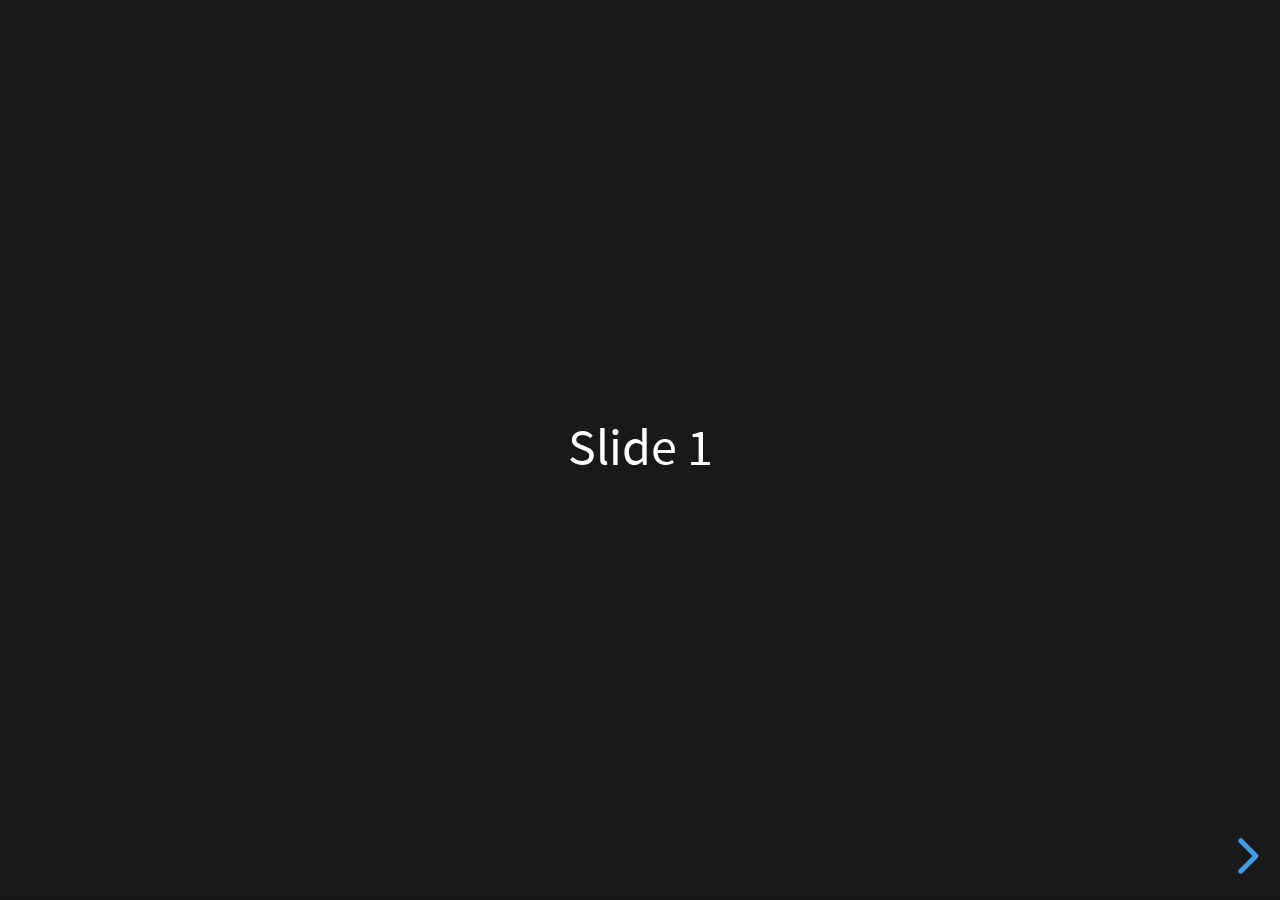
==== docs/slides.html @ 689afb4a "add slides demo including multiplex" ====
<!doctype html>
<html>
	<head>
		<meta charset="utf-8">
		<meta name="viewport" content="width=device-width, initial-scale=1.0, maximum-scale=1.0, user-scalable=no">

		<title>reveal.js</title>

		<link rel="stylesheet" href="dist/reset.css">
		<link rel="stylesheet" href="dist/reveal.css">
		<link rel="stylesheet" href="dist/theme/black.css">

		<!-- Theme used for syntax highlighted code -->
		<link rel="stylesheet" href="plugin/highlight/monokai.css">
	</head>
	<body>
		<div class="reveal">
			<div class="slides">
				<section>Slide 1</section>
				<section>Slide 2</section>
			</div>
		</div>

		<script src="dist/reveal.js"></script>
		<script src="plugin/notes/notes.js"></script>
		<script src="plugin/markdown/markdown.js"></script>
		<script src="plugin/highlight/highlight.js"></script>
		<script>
			// More info about initialization & config:
			// - https://revealjs.com/initialization/
			// - https://revealjs.com/config/
			Reveal.initialize({
				hash: true,

        multiplex: {
          // Example values. To generate your own, see the socket.io server instructions.
          secret: '16310720474969970518', // Obtained from the socket.io server. Gives this (the master) control of the presentation
          id: 'ab6a37f096ecfec4', // Obtained from socket.io server
          url: 'https://revealjs-multiplex-service.ceilingrat.repl.co/' // Location of socket.io server
        },

        // Don't forget to add the dependencies
        dependencies: [
          { src: 'https://revealjs-multiplex-service.ceilingrat.repl.co/socket.io/socket.io.js', async: true },
          { src: '/client.js', async: true }],

				// Learn about plugins: https://revealjs.com/plugins/
				plugins: [ RevealMarkdown, RevealHighlight, RevealNotes ]
			});
		</script>
	</body>
</html>
---- docs/dist/reveal.css ----
/*!
* reveal.js 4.1.1
* https://revealjs.com
* MIT licensed
*
* Copyright (C) 2020 Hakim El Hattab, https://hakim.se
*/
.reveal .r-stretch,.reveal .stretch{max-width:none;max-height:none}.reveal pre.r-stretch code,.reveal pre.stretch code{height:100%;max-height:100%;box-sizing:border-box}.reveal .r-fit-text{display:inline-block;white-space:nowrap}.reveal .r-stack{display:grid}.reveal .r-stack>*{grid-area:1/1;margin:auto}.reveal .r-hstack,.reveal .r-vstack{display:flex}.reveal .r-hstack img,.reveal .r-hstack video,.reveal .r-vstack img,.reveal .r-vstack video{min-width:0;min-height:0;-o-object-fit:contain;object-fit:contain}.reveal .r-vstack{flex-direction:column;align-items:center;justify-content:center}.reveal .r-hstack{flex-direction:row;align-items:center;justify-content:center}.reveal .items-stretch{align-items:stretch}.reveal .items-start{align-items:flex-start}.reveal .items-center{align-items:center}.reveal .items-end{align-items:flex-end}.reveal .justify-between{justify-content:space-between}.reveal .justify-around{justify-content:space-around}.reveal .justify-start{justify-content:flex-start}.reveal .justify-center{justify-content:center}.reveal .justify-end{justify-content:flex-end}html.reveal-full-page{width:100%;height:100%;height:100vh;height:calc(var(--vh,1vh) * 100);overflow:hidden}.reveal-viewport{height:100%;overflow:hidden;position:relative;line-height:1;margin:0;background-color:#fff;color:#000}.reveal .slides section .fragment{opacity:0;visibility:hidden;transition:all .2s ease;will-change:opacity}.reveal .slides section .fragment.visible{opacity:1;visibility:inherit}.reveal .slides section .fragment.disabled{transition:none}.reveal .slides section .fragment.grow{opacity:1;visibility:inherit}.reveal .slides section .fragment.grow.visible{transform:scale(1.3)}.reveal .slides section .fragment.shrink{opacity:1;visibility:inherit}.reveal .slides section .fragment.shrink.visible{transform:scale(.7)}.reveal .slides section .fragment.zoom-in{transform:scale(.1)}.reveal .slides section .fragment.zoom-in.visible{transform:none}.reveal .slides section .fragment.fade-out{opacity:1;visibility:inherit}.reveal .slides section .fragment.fade-out.visible{opacity:0;visibility:hidden}.reveal .slides section .fragment.semi-fade-out{opacity:1;visibility:inherit}.reveal .slides section .fragment.semi-fade-out.visible{opacity:.5;visibility:inherit}.reveal .slides section .fragment.strike{opacity:1;visibility:inherit}.reveal .slides section .fragment.strike.visible{text-decoration:line-through}.reveal .slides section .fragment.fade-up{transform:translate(0,40px)}.reveal .slides section .fragment.fade-up.visible{transform:translate(0,0)}.reveal .slides section .fragment.fade-down{transform:translate(0,-40px)}.reveal .slides section .fragment.fade-down.visible{transform:translate(0,0)}.reveal .slides section .fragment.fade-right{transform:translate(-40px,0)}.reveal .slides section .fragment.fade-right.visible{transform:translate(0,0)}.reveal .slides section .fragment.fade-left{transform:translate(40px,0)}.reveal .slides section .fragment.fade-left.visible{transform:translate(0,0)}.reveal .slides section .fragment.current-visible,.reveal .slides section .fragment.fade-in-then-out{opacity:0;visibility:hidden}.reveal .slides section .fragment.current-visible.current-fragment,.reveal .slides section .fragment.fade-in-then-out.current-fragment{opacity:1;visibility:inherit}.reveal .slides section .fragment.fade-in-then-semi-out{opacity:0;visibility:hidden}.reveal .slides section .fragment.fade-in-then-semi-out.visible{opacity:.5;visibility:inherit}.reveal .slides section .fragment.fade-in-then-semi-out.current-fragment{opacity:1;visibility:inherit}.reveal .slides section .fragment.highlight-blue,.reveal .slides section .fragment.highlight-current-blue,.reveal .slides section .fragment.highlight-current-green,.reveal .slides section .fragment.highlight-current-red,.reveal .slides section .fragment.highlight-green,.reveal .slides section .fragment.highlight-red{opacity:1;visibility:inherit}.reveal .slides section .fragment.highlight-red.visible{color:#ff2c2d}.reveal .slides section .fragment.highlight-green.visible{color:#17ff2e}.reveal .slides section .fragment.highlight-blue.visible{color:#1b91ff}.reveal .slides section .fragment.highlight-current-red.current-fragment{color:#ff2c2d}.reveal .slides section .fragment.highlight-current-green.current-fragment{color:#17ff2e}.reveal .slides section .fragment.highlight-current-blue.current-fragment{color:#1b91ff}.reveal:after{content:"";font-style:italic}.reveal iframe{z-index:1}.reveal a{position:relative}@keyframes bounce-right{0%,10%,25%,40%,50%{transform:translateX(0)}20%{transform:translateX(10px)}30%{transform:translateX(-5px)}}@keyframes bounce-left{0%,10%,25%,40%,50%{transform:translateX(0)}20%{transform:translateX(-10px)}30%{transform:translateX(5px)}}@keyframes bounce-down{0%,10%,25%,40%,50%{transform:translateY(0)}20%{transform:translateY(10px)}30%{transform:translateY(-5px)}}.reveal .controls{display:none;position:absolute;top:auto;bottom:12px;right:12px;left:auto;z-index:11;color:#000;pointer-events:none;font-size:10px}.reveal .controls button{position:absolute;padding:0;background-color:transparent;border:0;outline:0;cursor:pointer;color:currentColor;transform:scale(.9999);transition:color .2s ease,opacity .2s ease,transform .2s ease;z-index:2;pointer-events:auto;font-size:inherit;visibility:hidden;opacity:0;-webkit-appearance:none;-webkit-tap-highlight-color:transparent}.reveal .controls .controls-arrow:after,.reveal .controls .controls-arrow:before{content:"";position:absolute;top:0;left:0;width:2.6em;height:.5em;border-radius:.25em;background-color:currentColor;transition:all .15s ease,background-color .8s ease;transform-origin:.2em 50%;will-change:transform}.reveal .controls .controls-arrow{position:relative;width:3.6em;height:3.6em}.reveal .controls .controls-arrow:before{transform:translateX(.5em) translateY(1.55em) rotate(45deg)}.reveal .controls .controls-arrow:after{transform:translateX(.5em) translateY(1.55em) rotate(-45deg)}.reveal .controls .controls-arrow:hover:before{transform:translateX(.5em) translateY(1.55em) rotate(40deg)}.reveal .controls .controls-arrow:hover:after{transform:translateX(.5em) translateY(1.55em) rotate(-40deg)}.reveal .controls .controls-arrow:active:before{transform:translateX(.5em) translateY(1.55em) rotate(36deg)}.reveal .controls .controls-arrow:active:after{transform:translateX(.5em) translateY(1.55em) rotate(-36deg)}.reveal .controls .navigate-left{right:6.4em;bottom:3.2em;transform:translateX(-10px)}.reveal .controls .navigate-left.highlight{animation:bounce-left 2s 50 both ease-out}.reveal .controls .navigate-right{right:0;bottom:3.2em;transform:translateX(10px)}.reveal .controls .navigate-right .controls-arrow{transform:rotate(180deg)}.reveal .controls .navigate-right.highlight{animation:bounce-right 2s 50 both ease-out}.reveal .controls .navigate-up{right:3.2em;bottom:6.4em;transform:translateY(-10px)}.reveal .controls .navigate-up .controls-arrow{transform:rotate(90deg)}.reveal .controls .navigate-down{right:3.2em;bottom:-1.4em;padding-bottom:1.4em;transform:translateY(10px)}.reveal .controls .navigate-down .controls-arrow{transform:rotate(-90deg)}.reveal .controls .navigate-down.highlight{animation:bounce-down 2s 50 both ease-out}.reveal .controls[data-controls-back-arrows=faded] .navigate-up.enabled{opacity:.3}.reveal .controls[data-controls-back-arrows=faded] .navigate-up.enabled:hover{opacity:1}.reveal .controls[data-controls-back-arrows=hidden] .navigate-up.enabled{opacity:0;visibility:hidden}.reveal .controls .enabled{visibility:visible;opacity:.9;cursor:pointer;transform:none}.reveal .controls .enabled.fragmented{opacity:.5}.reveal .controls .enabled.fragmented:hover,.reveal .controls .enabled:hover{opacity:1}.reveal:not(.rtl) .controls[data-controls-back-arrows=faded] .navigate-left.enabled{opacity:.3}.reveal:not(.rtl) .controls[data-controls-back-arrows=faded] .navigate-left.enabled:hover{opacity:1}.reveal:not(.rtl) .controls[data-controls-back-arrows=hidden] .navigate-left.enabled{opacity:0;visibility:hidden}.reveal.rtl .controls[data-controls-back-arrows=faded] .navigate-right.enabled{opacity:.3}.reveal.rtl .controls[data-controls-back-arrows=faded] .navigate-right.enabled:hover{opacity:1}.reveal.rtl .controls[data-controls-back-arrows=hidden] .navigate-right.enabled{opacity:0;visibility:hidden}.reveal[data-navigation-mode=linear].has-horizontal-slides .navigate-down,.reveal[data-navigation-mode=linear].has-horizontal-slides .navigate-up{display:none}.reveal:not(.has-vertical-slides) .controls .navigate-left,.reveal[data-navigation-mode=linear].has-horizontal-slides .navigate-left{bottom:1.4em;right:5.5em}.reveal:not(.has-vertical-slides) .controls .navigate-right,.reveal[data-navigation-mode=linear].has-horizontal-slides .navigate-right{bottom:1.4em;right:.5em}.reveal:not(.has-horizontal-slides) .controls .navigate-up{right:1.4em;bottom:5em}.reveal:not(.has-horizontal-slides) .controls .navigate-down{right:1.4em;bottom:.5em}.reveal.has-dark-background .controls{color:#fff}.reveal.has-light-background .controls{color:#000}.reveal.no-hover .controls .controls-arrow:active:before,.reveal.no-hover .controls .controls-arrow:hover:before{transform:translateX(.5em) translateY(1.55em) rotate(45deg)}.reveal.no-hover .controls .controls-arrow:active:after,.reveal.no-hover .controls .controls-arrow:hover:after{transform:translateX(.5em) translateY(1.55em) rotate(-45deg)}@media screen and (min-width:500px){.reveal .controls[data-controls-layout=edges]{top:0;right:0;bottom:0;left:0}.reveal .controls[data-controls-layout=edges] .navigate-down,.reveal .controls[data-controls-layout=edges] .navigate-left,.reveal .controls[data-controls-layout=edges] .navigate-right,.reveal .controls[data-controls-layout=edges] .navigate-up{bottom:auto;right:auto}.reveal .controls[data-controls-layout=edges] .navigate-left{top:50%;left:.8em;margin-top:-1.8em}.reveal .controls[data-controls-layout=edges] .navigate-right{top:50%;right:.8em;margin-top:-1.8em}.reveal .controls[data-controls-layout=edges] .navigate-up{top:.8em;left:50%;margin-left:-1.8em}.reveal .controls[data-controls-layout=edges] .navigate-down{bottom:-.3em;left:50%;margin-left:-1.8em}}.reveal .progress{position:absolute;display:none;height:3px;width:100%;bottom:0;left:0;z-index:10;background-color:rgba(0,0,0,.2);color:#fff}.reveal .progress:after{content:"";display:block;position:absolute;height:10px;width:100%;top:-10px}.reveal .progress span{display:block;height:100%;width:100%;background-color:currentColor;transition:transform .8s cubic-bezier(.26,.86,.44,.985);transform-origin:0 0;transform:scaleX(0)}.reveal .slide-number{position:absolute;display:block;right:8px;bottom:8px;z-index:31;font-family:Helvetica,sans-serif;font-size:12px;line-height:1;color:#fff;background-color:rgba(0,0,0,.4);padding:5px}.reveal .slide-number a{color:currentColor}.reveal .slide-number-delimiter{margin:0 3px}.reveal{position:relative;width:100%;height:100%;overflow:hidden;touch-action:pinch-zoom}.reveal.embedded{touch-action:pan-y}.reveal .slides{position:absolute;width:100%;height:100%;top:0;right:0;bottom:0;left:0;margin:auto;pointer-events:none;overflow:visible;z-index:1;text-align:center;perspective:600px;perspective-origin:50% 40%}.reveal .slides>section{perspective:600px}.reveal .slides>section,.reveal .slides>section>section{display:none;position:absolute;width:100%;pointer-events:auto;z-index:10;transform-style:flat;transition:transform-origin .8s cubic-bezier(.26,.86,.44,.985),transform .8s cubic-bezier(.26,.86,.44,.985),visibility .8s cubic-bezier(.26,.86,.44,.985),opacity .8s cubic-bezier(.26,.86,.44,.985)}.reveal[data-transition-speed=fast] .slides section{transition-duration:.4s}.reveal[data-transition-speed=slow] .slides section{transition-duration:1.2s}.reveal .slides section[data-transition-speed=fast]{transition-duration:.4s}.reveal .slides section[data-transition-speed=slow]{transition-duration:1.2s}.reveal .slides>section.stack{padding-top:0;padding-bottom:0;pointer-events:none;height:100%}.reveal .slides>section.present,.reveal .slides>section>section.present{display:block;z-index:11;opacity:1}.reveal .slides>section:empty,.reveal .slides>section>section:empty,.reveal .slides>section>section[data-background-interactive],.reveal .slides>section[data-background-interactive]{pointer-events:none}.reveal.center,.reveal.center .slides,.reveal.center .slides section{min-height:0!important}.reveal .slides>section:not(.present),.reveal .slides>section>section:not(.present){pointer-events:none}.reveal.overview .slides>section,.reveal.overview .slides>section>section{pointer-events:auto}.reveal .slides>section.future,.reveal .slides>section.past,.reveal .slides>section>section.future,.reveal .slides>section>section.past{opacity:0}.reveal.slide section{-webkit-backface-visibility:hidden;backface-visibility:hidden}.reveal .slides>section[data-transition=slide].past,.reveal .slides>section[data-transition~=slide-out].past,.reveal.slide .slides>section:not([data-transition]).past{transform:translate(-150%,0)}.reveal .slides>section[data-transition=slide].future,.reveal .slides>section[data-transition~=slide-in].future,.reveal.slide .slides>section:not([data-transition]).future{transform:translate(150%,0)}.reveal .slides>section>section[data-transition=slide].past,.reveal .slides>section>section[data-transition~=slide-out].past,.reveal.slide .slides>section>section:not([data-transition]).past{transform:translate(0,-150%)}.reveal .slides>section>section[data-transition=slide].future,.reveal .slides>section>section[data-transition~=slide-in].future,.reveal.slide .slides>section>section:not([data-transition]).future{transform:translate(0,150%)}.reveal.linear section{-webkit-backface-visibility:hidden;backface-visibility:hidden}.reveal .slides>section[data-transition=linear].past,.reveal .slides>section[data-transition~=linear-out].past,.reveal.linear .slides>section:not([data-transition]).past{transform:translate(-150%,0)}.reveal .slides>section[data-transition=linear].future,.reveal .slides>section[data-transition~=linear-in].future,.reveal.linear .slides>section:not([data-transition]).future{transform:translate(150%,0)}.reveal .slides>section>section[data-transition=linear].past,.reveal .slides>section>section[data-transition~=linear-out].past,.reveal.linear .slides>section>section:not([data-transition]).past{transform:translate(0,-150%)}.reveal .slides>section>section[data-transition=linear].future,.reveal .slides>section>section[data-transition~=linear-in].future,.reveal.linear .slides>section>section:not([data-transition]).future{transform:translate(0,150%)}.reveal .slides section[data-transition=default].stack,.reveal.default .slides section.stack{transform-style:preserve-3d}.reveal .slides>section[data-transition=default].past,.reveal .slides>section[data-transition~=default-out].past,.reveal.default .slides>section:not([data-transition]).past{transform:translate3d(-100%,0,0) rotateY(-90deg) translate3d(-100%,0,0)}.reveal .slides>section[data-transition=default].future,.reveal .slides>section[data-transition~=default-in].future,.reveal.default .slides>section:not([data-transition]).future{transform:translate3d(100%,0,0) rotateY(90deg) translate3d(100%,0,0)}.reveal .slides>section>section[data-transition=default].past,.reveal .slides>section>section[data-transition~=default-out].past,.reveal.default .slides>section>section:not([data-transition]).past{transform:translate3d(0,-300px,0) rotateX(70deg) translate3d(0,-300px,0)}.reveal .slides>section>section[data-transition=default].future,.reveal .slides>section>section[data-transition~=default-in].future,.reveal.default .slides>section>section:not([data-transition]).future{transform:translate3d(0,300px,0) rotateX(-70deg) translate3d(0,300px,0)}.reveal .slides section[data-transition=convex].stack,.reveal.convex .slides section.stack{transform-style:preserve-3d}.reveal .slides>section[data-transition=convex].past,.reveal .slides>section[data-transition~=convex-out].past,.reveal.convex .slides>section:not([data-transition]).past{transform:translate3d(-100%,0,0) rotateY(-90deg) translate3d(-100%,0,0)}.reveal .slides>section[data-transition=convex].future,.reveal .slides>section[data-transition~=convex-in].future,.reveal.convex .slides>section:not([data-transition]).future{transform:translate3d(100%,0,0) rotateY(90deg) translate3d(100%,0,0)}.reveal .slides>section>section[data-transition=convex].past,.reveal .slides>section>section[data-transition~=convex-out].past,.reveal.convex .slides>section>section:not([data-transition]).past{transform:translate3d(0,-300px,0) rotateX(70deg) translate3d(0,-300px,0)}.reveal .slides>section>section[data-transition=convex].future,.reveal .slides>section>section[data-transition~=convex-in].future,.reveal.convex .slides>section>section:not([data-transition]).future{transform:translate3d(0,300px,0) rotateX(-70deg) translate3d(0,300px,0)}.reveal .slides section[data-transition=concave].stack,.reveal.concave .slides section.stack{transform-style:preserve-3d}.reveal .slides>section[data-transition=concave].past,.reveal .slides>section[data-transition~=concave-out].past,.reveal.concave .slides>section:not([data-transition]).past{transform:translate3d(-100%,0,0) rotateY(90deg) translate3d(-100%,0,0)}.reveal .slides>section[data-transition=concave].future,.reveal .slides>section[data-transition~=concave-in].future,.reveal.concave .slides>section:not([data-transition]).future{transform:translate3d(100%,0,0) rotateY(-90deg) translate3d(100%,0,0)}.reveal .slides>section>section[data-transition=concave].past,.reveal .slides>section>section[data-transition~=concave-out].past,.reveal.concave .slides>section>section:not([data-transition]).past{transform:translate3d(0,-80%,0) rotateX(-70deg) translate3d(0,-80%,0)}.reveal .slides>section>section[data-transition=concave].future,.reveal .slides>section>section[data-transition~=concave-in].future,.reveal.concave .slides>section>section:not([data-transition]).future{transform:translate3d(0,80%,0) rotateX(70deg) translate3d(0,80%,0)}.reveal .slides section[data-transition=zoom],.reveal.zoom .slides section:not([data-transition]){transition-timing-function:ease}.reveal .slides>section[data-transition=zoom].past,.reveal .slides>section[data-transition~=zoom-out].past,.reveal.zoom .slides>section:not([data-transition]).past{visibility:hidden;transform:scale(16)}.reveal .slides>section[data-transition=zoom].future,.reveal .slides>section[data-transition~=zoom-in].future,.reveal.zoom .slides>section:not([data-transition]).future{visibility:hidden;transform:scale(.2)}.reveal .slides>section>section[data-transition=zoom].past,.reveal .slides>section>section[data-transition~=zoom-out].past,.reveal.zoom .slides>section>section:not([data-transition]).past{transform:scale(16)}.reveal .slides>section>section[data-transition=zoom].future,.reveal .slides>section>section[data-transition~=zoom-in].future,.reveal.zoom .slides>section>section:not([data-transition]).future{transform:scale(.2)}.reveal.cube .slides{perspective:1300px}.reveal.cube .slides section{padding:30px;min-height:700px;-webkit-backface-visibility:hidden;backface-visibility:hidden;box-sizing:border-box;transform-style:preserve-3d}.reveal.center.cube .slides section{min-height:0}.reveal.cube .slides section:not(.stack):before{content:"";position:absolute;display:block;width:100%;height:100%;left:0;top:0;background:rgba(0,0,0,.1);border-radius:4px;transform:translateZ(-20px)}.reveal.cube .slides section:not(.stack):after{content:"";position:absolute;display:block;width:90%;height:30px;left:5%;bottom:0;background:0 0;z-index:1;border-radius:4px;box-shadow:0 95px 25px rgba(0,0,0,.2);transform:translateZ(-90px) rotateX(65deg)}.reveal.cube .slides>section.stack{padding:0;background:0 0}.reveal.cube .slides>section.past{transform-origin:100% 0;transform:translate3d(-100%,0,0) rotateY(-90deg)}.reveal.cube .slides>section.future{transform-origin:0 0;transform:translate3d(100%,0,0) rotateY(90deg)}.reveal.cube .slides>section>section.past{transform-origin:0 100%;transform:translate3d(0,-100%,0) rotateX(90deg)}.reveal.cube .slides>section>section.future{transform-origin:0 0;transform:translate3d(0,100%,0) rotateX(-90deg)}.reveal.page .slides{perspective-origin:0 50%;perspective:3000px}.reveal.page .slides section{padding:30px;min-height:700px;box-sizing:border-box;transform-style:preserve-3d}.reveal.page .slides section.past{z-index:12}.reveal.page .slides section:not(.stack):before{content:"";position:absolute;display:block;width:100%;height:100%;left:0;top:0;background:rgba(0,0,0,.1);transform:translateZ(-20px)}.reveal.page .slides section:not(.stack):after{content:"";position:absolute;display:block;width:90%;height:30px;left:5%;bottom:0;background:0 0;z-index:1;border-radius:4px;box-shadow:0 95px 25px rgba(0,0,0,.2);-webkit-transform:translateZ(-90px) rotateX(65deg)}.reveal.page .slides>section.stack{padding:0;background:0 0}.reveal.page .slides>section.past{transform-origin:0 0;transform:translate3d(-40%,0,0) rotateY(-80deg)}.reveal.page .slides>section.future{transform-origin:100% 0;transform:translate3d(0,0,0)}.reveal.page .slides>section>section.past{transform-origin:0 0;transform:translate3d(0,-40%,0) rotateX(80deg)}.reveal.page .slides>section>section.future{transform-origin:0 100%;transform:translate3d(0,0,0)}.reveal .slides section[data-transition=fade],.reveal.fade .slides section:not([data-transition]),.reveal.fade .slides>section>section:not([data-transition]){transform:none;transition:opacity .5s}.reveal.fade.overview .slides section,.reveal.fade.overview .slides>section>section{transition:none}.reveal .slides section[data-transition=none],.reveal.none .slides section:not([data-transition]){transform:none;transition:none}.reveal .pause-overlay{position:absolute;top:0;left:0;width:100%;height:100%;background:#000;visibility:hidden;opacity:0;z-index:100;transition:all 1s ease}.reveal .pause-overlay .resume-button{position:absolute;bottom:20px;right:20px;color:#ccc;border-radius:2px;padding:6px 14px;border:2px solid #ccc;font-size:16px;background:0 0;cursor:pointer}.reveal .pause-overlay .resume-button:hover{color:#fff;border-color:#fff}.reveal.paused .pause-overlay{visibility:visible;opacity:1}.reveal .no-transition,.reveal .no-transition *,.reveal .slides.disable-slide-transitions section{transition:none!important}.reveal .slides.disable-slide-transitions section{transform:none!important}.reveal .backgrounds{position:absolute;width:100%;height:100%;top:0;left:0;perspective:600px}.reveal .slide-background{display:none;position:absolute;width:100%;height:100%;opacity:0;visibility:hidden;overflow:hidden;background-color:rgba(0,0,0,0);transition:all .8s cubic-bezier(.26,.86,.44,.985)}.reveal .slide-background-content{position:absolute;width:100%;height:100%;background-position:50% 50%;background-repeat:no-repeat;background-size:cover}.reveal .slide-background.stack{display:block}.reveal .slide-background.present{opacity:1;visibility:visible;z-index:2}.print-pdf .reveal .slide-background{opacity:1!important;visibility:visible!important}.reveal .slide-background video{position:absolute;width:100%;height:100%;max-width:none;max-height:none;top:0;left:0;-o-object-fit:cover;object-fit:cover}.reveal .slide-background[data-background-size=contain] video{-o-object-fit:contain;object-fit:contain}.reveal>.backgrounds .slide-background[data-background-transition=none],.reveal[data-background-transition=none]>.backgrounds .slide-background:not([data-background-transition]){transition:none}.reveal>.backgrounds .slide-background[data-background-transition=slide],.reveal[data-background-transition=slide]>.backgrounds .slide-background:not([data-background-transition]){opacity:1;-webkit-backface-visibility:hidden;backface-visibility:hidden}.reveal>.backgrounds .slide-background.past[data-background-transition=slide],.reveal[data-background-transition=slide]>.backgrounds .slide-background.past:not([data-background-transition]){transform:translate(-100%,0)}.reveal>.backgrounds .slide-background.future[data-background-transition=slide],.reveal[data-background-transition=slide]>.backgrounds .slide-background.future:not([data-background-transition]){transform:translate(100%,0)}.reveal>.backgrounds .slide-background>.slide-background.past[data-background-transition=slide],.reveal[data-background-transition=slide]>.backgrounds .slide-background>.slide-background.past:not([data-background-transition]){transform:translate(0,-100%)}.reveal>.backgrounds .slide-background>.slide-background.future[data-background-transition=slide],.reveal[data-background-transition=slide]>.backgrounds .slide-background>.slide-background.future:not([data-background-transition]){transform:translate(0,100%)}.reveal>.backgrounds .slide-background.past[data-background-transition=convex],.reveal[data-background-transition=convex]>.backgrounds .slide-background.past:not([data-background-transition]){opacity:0;transform:translate3d(-100%,0,0) rotateY(-90deg) translate3d(-100%,0,0)}.reveal>.backgrounds .slide-background.future[data-background-transition=convex],.reveal[data-background-transition=convex]>.backgrounds .slide-background.future:not([data-background-transition]){opacity:0;transform:translate3d(100%,0,0) rotateY(90deg) translate3d(100%,0,0)}.reveal>.backgrounds .slide-background>.slide-background.past[data-background-transition=convex],.reveal[data-background-transition=convex]>.backgrounds .slide-background>.slide-background.past:not([data-background-transition]){opacity:0;transform:translate3d(0,-100%,0) rotateX(90deg) translate3d(0,-100%,0)}.reveal>.backgrounds .slide-background>.slide-background.future[data-background-transition=convex],.reveal[data-background-transition=convex]>.backgrounds .slide-background>.slide-background.future:not([data-background-transition]){opacity:0;transform:translate3d(0,100%,0) rotateX(-90deg) translate3d(0,100%,0)}.reveal>.backgrounds .slide-background.past[data-background-transition=concave],.reveal[data-background-transition=concave]>.backgrounds .slide-background.past:not([data-background-transition]){opacity:0;transform:translate3d(-100%,0,0) rotateY(90deg) translate3d(-100%,0,0)}.reveal>.backgrounds .slide-background.future[data-background-transition=concave],.reveal[data-background-transition=concave]>.backgrounds .slide-background.future:not([data-background-transition]){opacity:0;transform:translate3d(100%,0,0) rotateY(-90deg) translate3d(100%,0,0)}.reveal>.backgrounds .slide-background>.slide-background.past[data-background-transition=concave],.reveal[data-background-transition=concave]>.backgrounds .slide-background>.slide-background.past:not([data-background-transition]){opacity:0;transform:translate3d(0,-100%,0) rotateX(-90deg) translate3d(0,-100%,0)}.reveal>.backgrounds .slide-background>.slide-background.future[data-background-transition=concave],.reveal[data-background-transition=concave]>.backgrounds .slide-background>.slide-background.future:not([data-background-transition]){opacity:0;transform:translate3d(0,100%,0) rotateX(90deg) translate3d(0,100%,0)}.reveal>.backgrounds .slide-background[data-background-transition=zoom],.reveal[data-background-transition=zoom]>.backgrounds .slide-background:not([data-background-transition]){transition-timing-function:ease}.reveal>.backgrounds .slide-background.past[data-background-transition=zoom],.reveal[data-background-transition=zoom]>.backgrounds .slide-background.past:not([data-background-transition]){opacity:0;visibility:hidden;transform:scale(16)}.reveal>.backgrounds .slide-background.future[data-background-transition=zoom],.reveal[data-background-transition=zoom]>.backgrounds .slide-background.future:not([data-background-transition]){opacity:0;visibility:hidden;transform:scale(.2)}.reveal>.backgrounds .slide-background>.slide-background.past[data-background-transition=zoom],.reveal[data-background-transition=zoom]>.backgrounds .slide-background>.slide-background.past:not([data-background-transition]){opacity:0;visibility:hidden;transform:scale(16)}.reveal>.backgrounds .slide-background>.slide-background.future[data-background-transition=zoom],.reveal[data-background-transition=zoom]>.backgrounds .slide-background>.slide-background.future:not([data-background-transition]){opacity:0;visibility:hidden;transform:scale(.2)}.reveal[data-transition-speed=fast]>.backgrounds .slide-background{transition-duration:.4s}.reveal[data-transition-speed=slow]>.backgrounds .slide-background{transition-duration:1.2s}.reveal [data-auto-animate-target^=unmatched]{will-change:opacity}.reveal section[data-auto-animate]:not(.stack):not([data-auto-animate=running]) [data-auto-animate-target^=unmatched]{opacity:0}.reveal.overview{perspective-origin:50% 50%;perspective:700px}.reveal.overview .slides{-moz-transform-style:preserve-3d}.reveal.overview .slides section{height:100%;top:0!important;opacity:1!important;overflow:hidden;visibility:visible!important;cursor:pointer;box-sizing:border-box}.reveal.overview .slides section.present,.reveal.overview .slides section:hover{outline:10px solid rgba(150,150,150,.4);outline-offset:10px}.reveal.overview .slides section .fragment{opacity:1;transition:none}.reveal.overview .slides section:after,.reveal.overview .slides section:before{display:none!important}.reveal.overview .slides>section.stack{padding:0;top:0!important;background:0 0;outline:0;overflow:visible}.reveal.overview .backgrounds{perspective:inherit;-moz-transform-style:preserve-3d}.reveal.overview .backgrounds .slide-background{opacity:1;visibility:visible;outline:10px solid rgba(150,150,150,.1);outline-offset:10px}.reveal.overview .backgrounds .slide-background.stack{overflow:visible}.reveal.overview .slides section,.reveal.overview-deactivating .slides section{transition:none}.reveal.overview .backgrounds .slide-background,.reveal.overview-deactivating .backgrounds .slide-background{transition:none}.reveal.rtl .slides,.reveal.rtl .slides h1,.reveal.rtl .slides h2,.reveal.rtl .slides h3,.reveal.rtl .slides h4,.reveal.rtl .slides h5,.reveal.rtl .slides h6{direction:rtl;font-family:sans-serif}.reveal.rtl code,.reveal.rtl pre{direction:ltr}.reveal.rtl ol,.reveal.rtl ul{text-align:right}.reveal.rtl .progress span{transform-origin:100% 0}.reveal.has-parallax-background .backgrounds{transition:all .8s ease}.reveal.has-parallax-background[data-transition-speed=fast] .backgrounds{transition-duration:.4s}.reveal.has-parallax-background[data-transition-speed=slow] .backgrounds{transition-duration:1.2s}.reveal>.overlay{position:absolute;top:0;left:0;width:100%;height:100%;z-index:1000;background:rgba(0,0,0,.9);transition:all .3s ease}.reveal>.overlay .spinner{position:absolute;display:block;top:50%;left:50%;width:32px;height:32px;margin:-16px 0 0 -16px;z-index:10;background-image:url([data-uri]%2F%2F%2F6%2Bvr8nJybW1tcDAwOjo6Nvb26ioqKOjo7Ozs%2FLy8vz8%2FAAAAAAAAAAAACH%2FC05FVFNDQVBFMi4wAwEAAAAh%2FhpDcmVhdGVkIHdpdGggYWpheGxvYWQuaW5mbwAh%[base64]%2FV%2FnmOM82XiHRLYKhKP1oZmADdEAAAh%2BQQJCgAAACwAAAAAIAAgAAAE6hDISWlZpOrNp1lGNRSdRpDUolIGw5RUYhhHukqFu8DsrEyqnWThGvAmhVlteBvojpTDDBUEIFwMFBRAmBkSgOrBFZogCASwBDEY%2FCZSg7GSE0gSCjQBMVG023xWBhklAnoEdhQEfyNqMIcKjhRsjEdnezB%2BA4k8gTwJhFuiW4dokXiloUepBAp5qaKpp6%2BHo7aWW54wl7obvEe0kRuoplCGepwSx2jJvqHEmGt6whJpGpfJCHmOoNHKaHx61WiSR92E4lbFoq%2BB6QDtuetcaBPnW6%2BO7wDHpIiK9SaVK5GgV543tzjgGcghAgAh%[base64]%2B%2BG%2Bw48edZPK%2BM6hLJpQg484enXIdQFSS1u6UhksENEQAAIfkECQoAAAAsAAAAACAAIAAABOcQyEmpGKLqzWcZRVUQnZYg1aBSh2GUVEIQ2aQOE%2BG%2BcD4ntpWkZQj1JIiZIogDFFyHI0UxQwFugMSOFIPJftfVAEoZLBbcLEFhlQiqGp1Vd140AUklUN3eCA51C1EWMzMCezCBBmkxVIVHBWd3HHl9JQOIJSdSnJ0TDKChCwUJjoWMPaGqDKannasMo6WnM562R5YluZRwur0wpgqZE7NKUm%2BFNRPIhjBJxKZteWuIBMN4zRMIVIhffcgojwCF117i4nlLnY5ztRLsnOk%2BaV%2BoJY7V7m76PdkS4trKcdg0Zc0tTcKkRAAAIfkECQoAAAAsAAAAACAAIAAABO4QyEkpKqjqzScpRaVkXZWQEximw1BSCUEIlDohrft6cpKCk5xid5MNJTaAIkekKGQkWyKHkvhKsR7ARmitkAYDYRIbUQRQjWBwJRzChi9CRlBcY1UN4g0%[base64]%[base64]%2BE71SRQeyqUToLA7VxF0JDyIQh%2FMVVPMt1ECZlfcjZJ9mIKoaTl1MRIl5o4CUKXOwmyrCInCKqcWtvadL2SYhyASyNDJ0uIiRMDjI0Fd30%2FiI2UA5GSS5UDj2l6NoqgOgN4gksEBgYFf0FDqKgHnyZ9OX8HrgYHdHpcHQULXAS2qKpENRg7eAMLC7kTBaixUYFkKAzWAAnLC7FLVxLWDBLKCwaKTULgEwbLA4hJtOkSBNqITT3xEgfLpBtzE%2FjiuL04RGEBgwWhShRgQExHBAAh%2BQQJCgAAACwAAAAAIAAgAAAE7xDISWlSqerNpyJKhWRdlSAVoVLCWk6JKlAqAavhO9UkUHsqlE6CwO1cRdCQ8iEIfzFVTzLdRAmZX3I2SfZiCqGk5dTESJeaOAlClzsJsqwiJwiqnFrb2nS9kmIcgEsjQydLiIlHehhpejaIjzh9eomSjZR%[base64]%2BE71SRQeyqUToLA7VxF0JDyIQh%[base64]%2BE71SRQeyqUToLA7VxF0JDyIQh%2FMVVPMt1ECZlfcjZJ9mIKoaTl1MRIl5o4CUKXOwmyrCInCKqcWtvadL2SYhyASyNDJ0uIiUd6GAULDJCRiXo1CpGXDJOUjY%2BYip9DhToJA4RBLwMLCwVDfRgbBAaqqoZ1XBMHswsHtxtFaH1iqaoGNgAIxRpbFAgfPQSqpbgGBqUD1wBXeCYp1AYZ19JJOYgH1KwA4UBvQwXUBxPqVD9L3sbp2BNk2xvvFPJd%2BMFCN6HAAIKgNggY0KtEBAAh%[base64]%2BvsYMDAzZQPC9VCNkDWUhGkuE5PxJNwiUK4UfLzOlD4WvzAHaoG9nxPi5d%2BjYUqfAhhykOFwJWiAAAIfkECQoAAAAsAAAAACAAIAAABPAQyElpUqnqzaciSoVkXVUMFaFSwlpOCcMYlErAavhOMnNLNo8KsZsMZItJEIDIFSkLGQoQTNhIsFehRww2CQLKF0tYGKYSg%2BygsZIuNqJksKgbfgIGepNo2cIUB3V1B3IvNiBYNQaDSTtfhhx0CwVPI0UJe0%2Bbm4g5VgcGoqOcnjmjqDSdnhgEoamcsZuXO1aWQy8KAwOAuTYYGwi7w5h%2BKr0SJ8MFihpNbx%2B4Erq7BYBuzsdiH1jCAzoSfl0rVirNbRXlBBlLX%2BBP0XJLAPGzTkAuAOqb0WT5AH7OcdCm5B8TgRwSRKIHQtaLCwg1RAAAOwAAAAAAAAAAAA%3D%3D);visibility:visible;opacity:.6;transition:all .3s ease}.reveal>.overlay header{position:absolute;left:0;top:0;width:100%;padding:5px;z-index:2;box-sizing:border-box}.reveal>.overlay header a{display:inline-block;width:40px;height:40px;line-height:36px;padding:0 10px;float:right;opacity:.6;box-sizing:border-box}.reveal>.overlay header a:hover{opacity:1}.reveal>.overlay header a .icon{display:inline-block;width:20px;height:20px;background-position:50% 50%;background-size:100%;background-repeat:no-repeat}.reveal>.overlay header a.close .icon{background-image:url([data-uri])}.reveal>.overlay header a.external .icon{background-image:url([data-uri])}.reveal>.overlay .viewport{position:absolute;display:flex;top:50px;right:0;bottom:0;left:0}.reveal>.overlay.overlay-preview .viewport iframe{width:100%;height:100%;max-width:100%;max-height:100%;border:0;opacity:0;visibility:hidden;transition:all .3s ease}.reveal>.overlay.overlay-preview.loaded .viewport iframe{opacity:1;visibility:visible}.reveal>.overlay.overlay-preview.loaded .viewport-inner{position:absolute;z-index:-1;left:0;top:45%;width:100%;text-align:center;letter-spacing:normal}.reveal>.overlay.overlay-preview .x-frame-error{opacity:0;transition:opacity .3s ease .3s}.reveal>.overlay.overlay-preview.loaded .x-frame-error{opacity:1}.reveal>.overlay.overlay-preview.loaded .spinner{opacity:0;visibility:hidden;transform:scale(.2)}.reveal>.overlay.overlay-help .viewport{overflow:auto;color:#fff}.reveal>.overlay.overlay-help .viewport .viewport-inner{width:600px;margin:auto;padding:20px 20px 80px 20px;text-align:center;letter-spacing:normal}.reveal>.overlay.overlay-help .viewport .viewport-inner .title{font-size:20px}.reveal>.overlay.overlay-help .viewport .viewport-inner table{border:1px solid #fff;border-collapse:collapse;font-size:16px}.reveal>.overlay.overlay-help .viewport .viewport-inner table td,.reveal>.overlay.overlay-help .viewport .viewport-inner table th{width:200px;padding:14px;border:1px solid #fff;vertical-align:middle}.reveal>.overlay.overlay-help .viewport .viewport-inner table th{padding-top:20px;padding-bottom:20px}.reveal .playback{position:absolute;left:15px;bottom:20px;z-index:30;cursor:pointer;transition:all .4s ease;-webkit-tap-highlight-color:transparent}.reveal.overview .playback{opacity:0;visibility:hidden}.reveal .hljs{min-height:100%}.reveal .hljs table{margin:initial}.reveal .hljs-ln-code,.reveal .hljs-ln-numbers{padding:0;border:0}.reveal .hljs-ln-numbers{opacity:.6;padding-right:.75em;text-align:right;vertical-align:top}.reveal .hljs.has-highlights tr:not(.highlight-line){opacity:.4}.reveal .hljs:not(:first-child).fragment{position:absolute;top:0;left:0;width:100%;box-sizing:border-box}.reveal pre[data-auto-animate-target]{overflow:hidden}.reveal pre[data-auto-animate-target] code{height:100%}.reveal .roll{display:inline-block;line-height:1.2;overflow:hidden;vertical-align:top;perspective:400px;perspective-origin:50% 50%}.reveal .roll:hover{background:0 0;text-shadow:none}.reveal .roll span{display:block;position:relative;padding:0 2px;pointer-events:none;transition:all .4s ease;transform-origin:50% 0;transform-style:preserve-3d;-webkit-backface-visibility:hidden;backface-visibility:hidden}.reveal .roll:hover span{background:rgba(0,0,0,.5);transform:translate3d(0,0,-45px) rotateX(90deg)}.reveal .roll span:after{content:attr(data-title);display:block;position:absolute;left:0;top:0;padding:0 2px;-webkit-backface-visibility:hidden;backface-visibility:hidden;transform-origin:50% 0;transform:translate3d(0,110%,0) rotateX(-90deg)}.reveal aside.notes{display:none}.reveal .speaker-notes{display:none;position:absolute;width:33.3333333333%;height:100%;top:0;left:100%;padding:14px 18px 14px 18px;z-index:1;font-size:18px;line-height:1.4;border:1px solid rgba(0,0,0,.05);color:#222;background-color:#f5f5f5;overflow:auto;box-sizing:border-box;text-align:left;font-family:Helvetica,sans-serif;-webkit-overflow-scrolling:touch}.reveal .speaker-notes .notes-placeholder{color:#ccc;font-style:italic}.reveal .speaker-notes:focus{outline:0}.reveal .speaker-notes:before{content:"Speaker notes";display:block;margin-bottom:10px;opacity:.5}.reveal.show-notes{max-width:75%;overflow:visible}.reveal.show-notes .speaker-notes{display:block}@media screen and (min-width:1600px){.reveal .speaker-notes{font-size:20px}}@media screen and (max-width:1024px){.reveal.show-notes{border-left:0;max-width:none;max-height:70%;max-height:70vh;overflow:visible}.reveal.show-notes .speaker-notes{top:100%;left:0;width:100%;height:42.8571428571%;height:30vh;border:0}}@media screen and (max-width:600px){.reveal.show-notes{max-height:60%;max-height:60vh}.reveal.show-notes .speaker-notes{top:100%;height:66.6666666667%;height:40vh}.reveal .speaker-notes{font-size:14px}}.zoomed .reveal *,.zoomed .reveal :after,.zoomed .reveal :before{-webkit-backface-visibility:visible!important;backface-visibility:visible!important}.zoomed .reveal .controls,.zoomed .reveal .progress{opacity:0}.zoomed .reveal .roll span{background:0 0}.zoomed .reveal .roll span:after{visibility:hidden}html.print-pdf *{-webkit-print-color-adjust:exact}html.print-pdf{width:100%;height:100%;overflow:visible}html.print-pdf body{margin:0 auto!important;border:0;padding:0;float:none!important;overflow:visible}html.print-pdf .nestedarrow,html.print-pdf .reveal .controls,html.print-pdf .reveal .playback,html.print-pdf .reveal .progress,html.print-pdf .reveal.overview,html.print-pdf .state-background{display:none!important}html.print-pdf .reveal pre code{overflow:hidden!important;font-family:Courier,"Courier New",monospace!important}html.print-pdf .reveal{width:auto!important;height:auto!important;overflow:hidden!important}html.print-pdf .reveal .slides{position:static;width:100%!important;height:auto!important;zoom:1!important;pointer-events:initial;left:auto;top:auto;margin:0!important;padding:0!important;overflow:visible;display:block;perspective:none;perspective-origin:50% 50%}html.print-pdf .reveal .slides .pdf-page{position:relative;overflow:hidden;z-index:1;page-break-after:always}html.print-pdf .reveal .slides section{visibility:visible!important;display:block!important;position:absolute!important;margin:0!important;padding:0!important;box-sizing:border-box!important;min-height:1px;opacity:1!important;transform-style:flat!important;transform:none!important}html.print-pdf .reveal section.stack{position:relative!important;margin:0!important;padding:0!important;page-break-after:avoid!important;height:auto!important;min-height:auto!important}html.print-pdf .reveal img{box-shadow:none}html.print-pdf .reveal .backgrounds{display:none}html.print-pdf .reveal .slide-background{display:block!important;position:absolute;top:0;left:0;width:100%;height:100%;z-index:auto!important}html.print-pdf .reveal.show-notes{max-width:none;max-height:none}html.print-pdf .reveal .speaker-notes-pdf{display:block;width:100%;height:auto;max-height:none;top:auto;right:auto;bottom:auto;left:auto;z-index:100}html.print-pdf .reveal .speaker-notes-pdf[data-layout=separate-page]{position:relative;color:inherit;background-color:transparent;padding:20px;page-break-after:always;border:0}html.print-pdf .reveal .slide-number-pdf{display:block;position:absolute;font-size:14px}html.print-pdf .aria-status{display:none}@media print{html:not(.print-pdf){background:#fff;width:auto;height:auto;overflow:visible}html:not(.print-pdf) body{background:#fff;font-size:20pt;width:auto;height:auto;border:0;margin:0 5%;padding:0;overflow:visible;float:none!important}html:not(.print-pdf) .controls,html:not(.print-pdf) .fork-reveal,html:not(.print-pdf) .nestedarrow,html:not(.print-pdf) .reveal .backgrounds,html:not(.print-pdf) .reveal .progress,html:not(.print-pdf) .reveal .slide-number,html:not(.print-pdf) .share-reveal,html:not(.print-pdf) .state-background{display:none!important}html:not(.print-pdf) body,html:not(.print-pdf) li,html:not(.print-pdf) p,html:not(.print-pdf) td{font-size:20pt!important;color:#000}html:not(.print-pdf) h1,html:not(.print-pdf) h2,html:not(.print-pdf) h3,html:not(.print-pdf) h4,html:not(.print-pdf) h5,html:not(.print-pdf) h6{color:#000!important;height:auto;line-height:normal;text-align:left;letter-spacing:normal}html:not(.print-pdf) h1{font-size:28pt!important}html:not(.print-pdf) h2{font-size:24pt!important}html:not(.print-pdf) h3{font-size:22pt!important}html:not(.print-pdf) h4{font-size:22pt!important;font-variant:small-caps}html:not(.print-pdf) h5{font-size:21pt!important}html:not(.print-pdf) h6{font-size:20pt!important;font-style:italic}html:not(.print-pdf) a:link,html:not(.print-pdf) a:visited{color:#000!important;font-weight:700;text-decoration:underline}html:not(.print-pdf) div,html:not(.print-pdf) ol,html:not(.print-pdf) p,html:not(.print-pdf) ul{visibility:visible;position:static;width:auto;height:auto;display:block;overflow:visible;margin:0;text-align:left!important}html:not(.print-pdf) .reveal pre,html:not(.print-pdf) .reveal table{margin-left:0;margin-right:0}html:not(.print-pdf) .reveal pre code{padding:20px}html:not(.print-pdf) .reveal blockquote{margin:20px 0}html:not(.print-pdf) .reveal .slides{position:static!important;width:auto!important;height:auto!important;left:0!important;top:0!important;margin-left:0!important;margin-top:0!important;padding:0!important;zoom:1!important;transform:none!important;overflow:visible!important;display:block!important;text-align:left!important;perspective:none;perspective-origin:50% 50%}html:not(.print-pdf) .reveal .slides section{visibility:visible!important;position:static!important;width:auto!important;height:auto!important;display:block!important;overflow:visible!important;left:0!important;top:0!important;margin-left:0!important;margin-top:0!important;padding:60px 20px!important;z-index:auto!important;opacity:1!important;page-break-after:always!important;transform-style:flat!important;transform:none!important;transition:none!important}html:not(.print-pdf) .reveal .slides section.stack{padding:0!important}html:not(.print-pdf) .reveal section:last-of-type{page-break-after:avoid!important}html:not(.print-pdf) .reveal section .fragment{opacity:1!important;visibility:visible!important;transform:none!important}html:not(.print-pdf) .reveal section img{display:block;margin:15px 0;background:#fff;border:1px solid #666;box-shadow:none}html:not(.print-pdf) .reveal section small{font-size:.8em}html:not(.print-pdf) .reveal .hljs{max-height:100%;white-space:pre-wrap;word-wrap:break-word;word-break:break-word;font-size:15pt}html:not(.print-pdf) .reveal .hljs .hljs-ln-numbers{white-space:nowrap}html:not(.print-pdf) .reveal .hljs td{font-size:inherit!important;color:inherit!important}}
---- docs/dist/theme/black.css ----
/**
 * Black theme for reveal.js. This is the opposite of the 'white' theme.
 *
 * By Hakim El Hattab, http://hakim.se
 */
@import url(./fonts/source-sans-pro/source-sans-pro.css);
section.has-light-background, section.has-light-background h1, section.has-light-background h2, section.has-light-background h3, section.has-light-background h4, section.has-light-background h5, section.has-light-background h6 {
  color: #222;
}

/*********************************************
 * GLOBAL STYLES
 *********************************************/
:root {
  --r-background-color: #191919;
  --r-main-font: Source Sans Pro, Helvetica, sans-serif;
  --r-main-font-size: 42px;
  --r-main-color: #fff;
  --r-block-margin: 20px;
  --r-heading-margin: 0 0 20px 0;
  --r-heading-font: Source Sans Pro, Helvetica, sans-serif;
  --r-heading-color: #fff;
  --r-heading-line-height: 1.2;
  --r-heading-letter-spacing: normal;
  --r-heading-text-transform: uppercase;
  --r-heading-text-shadow: none;
  --r-heading-font-weight: 600;
  --r-heading1-text-shadow: none;
  --r-heading1-size: 2.5em;
  --r-heading2-size: 1.6em;
  --r-heading3-size: 1.3em;
  --r-heading4-size: 1em;
  --r-code-font: monospace;
  --r-link-color: #42affa;
  --r-link-color-dark: #068de9;
  --r-link-color-hover: #8dcffc;
  --r-selection-background-color: #bee4fd;
  --r-selection-color: #fff;
}

.reveal-viewport {
  background: #191919;
  background-color: var(--r-background-color);
}

.reveal {
  font-family: var(--r-main-font);
  font-size: var(--r-main-font-size);
  font-weight: normal;
  color: var(--r-main-color);
}

.reveal ::selection {
  color: var(--r-selection-color);
  background: var(--r-selection-background-color);
  text-shadow: none;
}

.reveal ::-moz-selection {
  color: var(--r-selection-color);
  background: var(--r-selection-background-color);
  text-shadow: none;
}

.reveal .slides section,
.reveal .slides section > section {
  line-height: 1.3;
  font-weight: inherit;
}

/*********************************************
 * HEADERS
 *********************************************/
.reveal h1,
.reveal h2,
.reveal h3,
.reveal h4,
.reveal h5,
.reveal h6 {
  margin: var(--r-heading-margin);
  color: var(--r-heading-color);
  font-family: var(--r-heading-font);
  font-weight: var(--r-heading-font-weight);
  line-height: var(--r-heading-line-height);
  letter-spacing: var(--r-heading-letter-spacing);
  text-transform: var(--r-heading-text-transform);
  text-shadow: var(--r-heading-text-shadow);
  word-wrap: break-word;
}

.reveal h1 {
  font-size: var(--r-heading1-size);
}

.reveal h2 {
  font-size: var(--r-heading2-size);
}

.reveal h3 {
  font-size: var(--r-heading3-size);
}

.reveal h4 {
  font-size: var(--r-heading4-size);
}

.reveal h1 {
  text-shadow: var(--r-heading1-text-shadow);
}

/*********************************************
 * OTHER
 *********************************************/
.reveal p {
  margin: var(--r-block-margin) 0;
  line-height: 1.3;
}

/* Remove trailing margins after titles */
.reveal h1:last-child,
.reveal h2:last-child,
.reveal h3:last-child,
.reveal h4:last-child,
.reveal h5:last-child,
.reveal h6:last-child {
  margin-bottom: 0;
}

/* Ensure certain elements are never larger than the slide itself */
.reveal img,
.reveal video,
.reveal iframe {
  max-width: 95%;
  max-height: 95%;
}

.reveal strong,
.reveal b {
  font-weight: bold;
}

.reveal em {
  font-style: italic;
}

.reveal ol,
.reveal dl,
.reveal ul {
  display: inline-block;
  text-align: left;
  margin: 0 0 0 1em;
}

.reveal ol {
  list-style-type: decimal;
}

.reveal ul {
  list-style-type: disc;
}

.reveal ul ul {
  list-style-type: square;
}

.reveal ul ul ul {
  list-style-type: circle;
}

.reveal ul ul,
.reveal ul ol,
.reveal ol ol,
.reveal ol ul {
  display: block;
  margin-left: 40px;
}

.reveal dt {
  font-weight: bold;
}

.reveal dd {
  margin-left: 40px;
}

.reveal blockquote {
  display: block;
  position: relative;
  width: 70%;
  margin: var(--r-block-margin) auto;
  padding: 5px;
  font-style: italic;
  background: rgba(255, 255, 255, 0.05);
  box-shadow: 0px 0px 2px rgba(0, 0, 0, 0.2);
}

.reveal blockquote p:first-child,
.reveal blockquote p:last-child {
  display: inline-block;
}

.reveal q {
  font-style: italic;
}

.reveal pre {
  display: block;
  position: relative;
  width: 90%;
  margin: var(--r-block-margin) auto;
  text-align: left;
  font-size: 0.55em;
  font-family: var(--r-code-font);
  line-height: 1.2em;
  word-wrap: break-word;
  box-shadow: 0px 5px 15px rgba(0, 0, 0, 0.15);
}

.reveal code {
  font-family: var(--r-code-font);
  text-transform: none;
  tab-size: 2;
}

.reveal pre code {
  display: block;
  padding: 5px;
  overflow: auto;
  max-height: 400px;
  word-wrap: normal;
}

.reveal .code-wrapper {
  white-space: normal;
}

.reveal .code-wrapper code {
  white-space: pre;
}

.reveal table {
  margin: auto;
  border-collapse: collapse;
  border-spacing: 0;
}

.reveal table th {
  font-weight: bold;
}

.reveal table th,
.reveal table td {
  text-align: left;
  padding: 0.2em 0.5em 0.2em 0.5em;
  border-bottom: 1px solid;
}

.reveal table th[align=center],
.reveal table td[align=center] {
  text-align: center;
}

.reveal table th[align=right],
.reveal table td[align=right] {
  text-align: right;
}

.reveal table tbody tr:last-child th,
.reveal table tbody tr:last-child td {
  border-bottom: none;
}

.reveal sup {
  vertical-align: super;
  font-size: smaller;
}

.reveal sub {
  vertical-align: sub;
  font-size: smaller;
}

.reveal small {
  display: inline-block;
  font-size: 0.6em;
  line-height: 1.2em;
  vertical-align: top;
}

.reveal small * {
  vertical-align: top;
}

.reveal img {
  margin: var(--r-block-margin) 0;
}

/*********************************************
 * LINKS
 *********************************************/
.reveal a {
  color: var(--r-link-color);
  text-decoration: none;
  transition: color 0.15s ease;
}

.reveal a:hover {
  color: var(--r-link-color-hover);
  text-shadow: none;
  border: none;
}

.reveal .roll span:after {
  color: #fff;
  background: var(--r-link-color-dark);
}

/*********************************************
 * Frame helper
 *********************************************/
.reveal .r-frame {
  border: 4px solid var(--r-main-color);
  box-shadow: 0 0 10px rgba(0, 0, 0, 0.15);
}

.reveal a .r-frame {
  transition: all 0.15s linear;
}

.reveal a:hover .r-frame {
  border-color: var(--r-link-color);
  box-shadow: 0 0 20px rgba(0, 0, 0, 0.55);
}

/*********************************************
 * NAVIGATION CONTROLS
 *********************************************/
.reveal .controls {
  color: var(--r-link-color);
}

/*********************************************
 * PROGRESS BAR
 *********************************************/
.reveal .progress {
  background: rgba(0, 0, 0, 0.2);
  color: var(--r-link-color);
}

/*********************************************
 * PRINT BACKGROUND
 *********************************************/
@media print {
  .backgrounds {
    background-color: var(--r-background-color);
  }
}
---- docs/plugin/highlight/monokai.css ----
/*
Monokai style - ported by Luigi Maselli - http://grigio.org
*/

.hljs {
  display: block;
  overflow-x: auto;
  padding: 0.5em;
  background: #272822;
  color: #ddd;
}

.hljs-tag,
.hljs-keyword,
.hljs-selector-tag,
.hljs-literal,
.hljs-strong,
.hljs-name {
  color: #f92672;
}

.hljs-code {
  color: #66d9ef;
}

.hljs-class .hljs-title {
  color: white;
}

.hljs-attribute,
.hljs-symbol,
.hljs-regexp,
.hljs-link {
  color: #bf79db;
}

.hljs-string,
.hljs-bullet,
.hljs-subst,
.hljs-title,
.hljs-section,
.hljs-emphasis,
.hljs-type,
.hljs-built_in,
.hljs-builtin-name,
.hljs-selector-attr,
.hljs-selector-pseudo,
.hljs-addition,
.hljs-variable,
.hljs-template-tag,
.hljs-template-variable {
  color: #a6e22e;
}

.hljs-comment,
.hljs-quote,
.hljs-deletion,
.hljs-meta {
  color: #75715e;
}

.hljs-keyword,
.hljs-selector-tag,
.hljs-literal,
.hljs-doctag,
.hljs-title,
.hljs-section,
.hljs-type,
.hljs-selector-id {
  font-weight: bold;
}
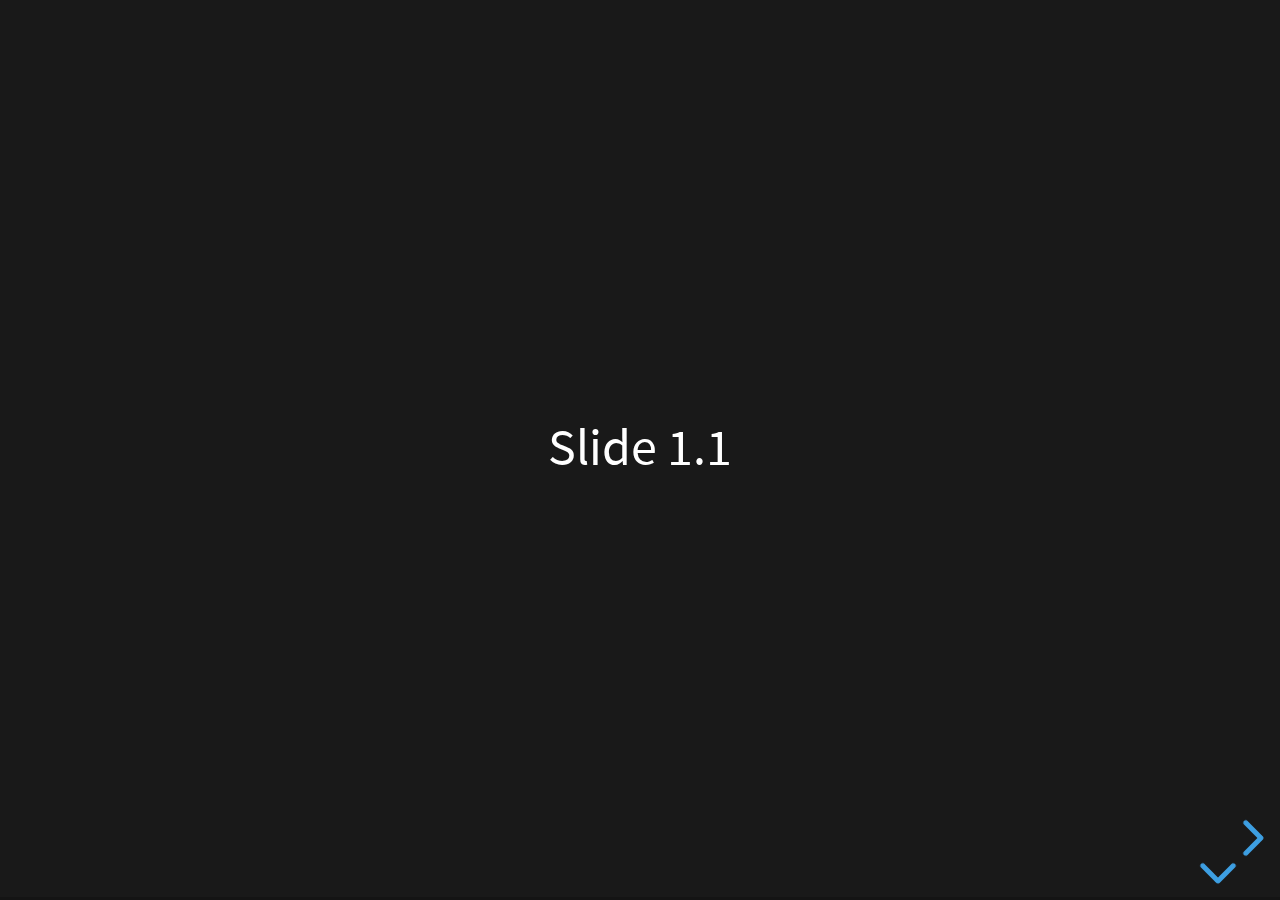
==== commit 6ea0ef8b: "add file "responsive.html" to experiment with layouts update "stream.html" to include slides" ====
--- a/docs/slides.html
+++ b/docs/slides.html
@@ -15,9 +15,18 @@
 	</head>
 	<body>
 		<div class="reveal">
-			<div class="slides">
-				<section>Slide 1</section>
-				<section>Slide 2</section>
+			<div class="slides r-fit-text">
+        <section class="r-fit-text">
+          <section>Slide 1.1</section>
+  				<section>Slide 1.2</section>
+        </section>
+        <section>
+          <section>Slide 2.1</section>
+  				<section>Slide 2.2</section>
+        </section>
+        <section>
+          <strong class="r-fit-text">How about this?</strong>
+        </section>
 			</div>
 		</div>
 
@@ -31,6 +40,8 @@
 			// - https://revealjs.com/config/
 			Reveal.initialize({
 				hash: true,
+
+        navigationMode: "grid",
 
         multiplex: {
           // Example values. To generate your own, see the socket.io server instructions.
